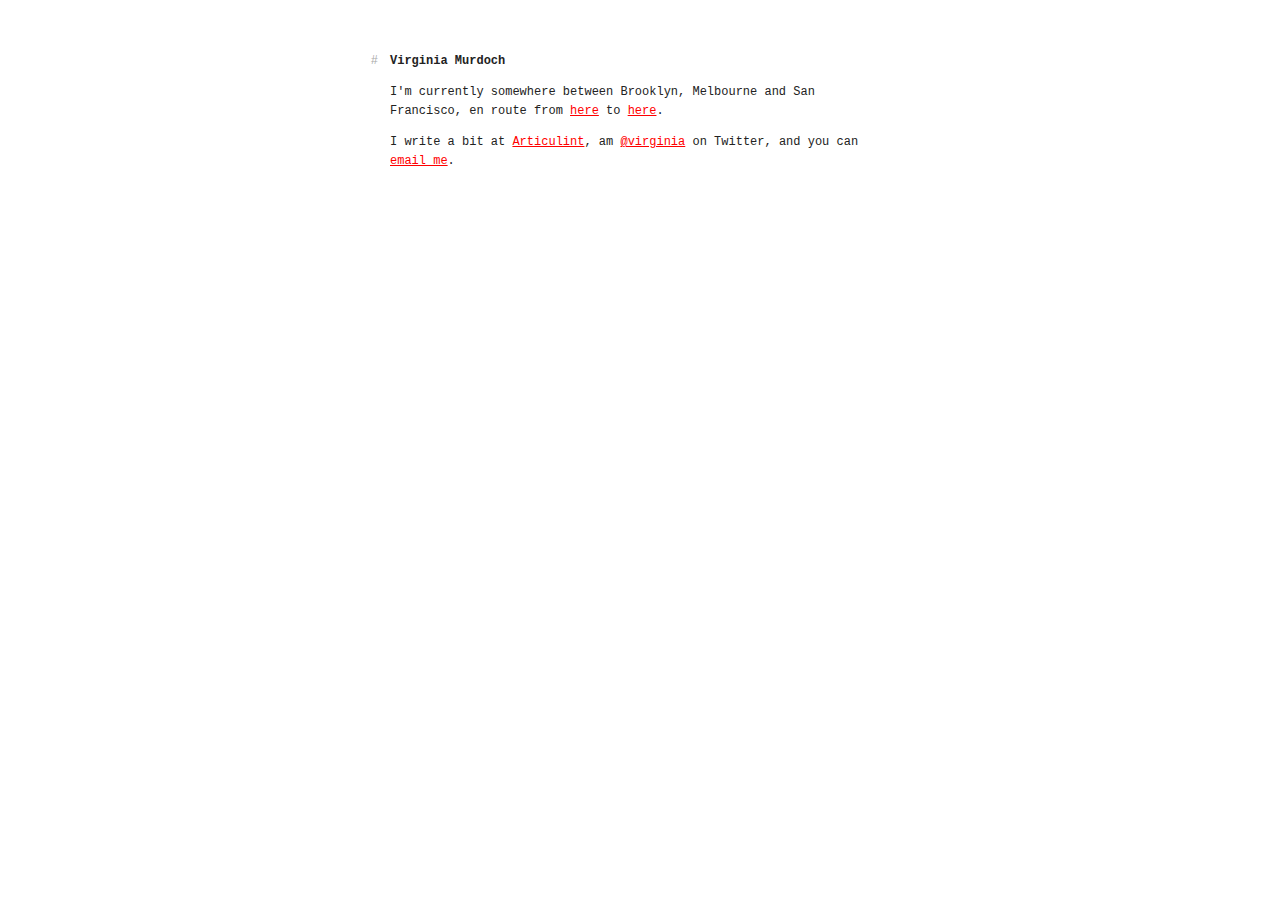
==== index.html @ cb6dab65 "Ch-ch-changes." ====
<html>
  <meta charset="utf-8">
  <head>
    <title>Virginia Murdoch is a Designer</title>
    <meta name="description" content="Virginia is alert, but not alarmed." />
    <meta name="viewport" content="initial-scale=1.0,maximum-scale=1.0" />
    <link rel="stylesheet" type="text/css" href="style.css" />
  </head>

  <body>

    <div class="container">
      <h1>Virginia Murdoch</h1>

      <p>
        I'm currently somewhere between Brooklyn, Melbourne and San Francisco, en route from <a href="http://overdrive.com">here</a> to <a href="http://safaribooksonline.com">here</a>.
      </p>

      <p>
        I write a bit at <a href="http://articulint.com">Articulint</a>, am
        <a href="http://twitter.com/virginia">@virginia</a> on Twitter,
        and you can <a href="mailto:incoming@alertbutnotalarmed.com">email me</a>.
      </p>
    </div>

    <script type="text/javascript">

      var _gaq = _gaq || [];
      _gaq.push(['_setAccount', 'UA-3296159-3']);
      _gaq.push(['_trackPageview']);

      (function() {
        var ga = document.createElement('script'); ga.type = 'text/javascript'; ga.async = true;
        ga.src = ('https:' == document.location.protocol ? 'https://ssl' : 'http://www') + '.google-analytics.com/ga.js';
        var s = document.getElementsByTagName('script')[0]; s.parentNode.insertBefore(ga, s);
      })();

    </script>

  </body>
</html>
---- style.css ----
body {
  font-family: "Monaco", "Courier", monospace;
  font-size: 12px;
  line-height: 19px;
  color: #222;
  padding: 20px 50px;
}

h1, h2, h3, h4, h5, h6 {
  font-size: 1em;
  margin-top: 2em;
}

h1:before {
  margin-left: -1.6em;
  content: "#";
  color: #aaa;
  font-weight: normal;
  padding: 0 1em 0 0;
}

h2:before {
  margin-left: -2.2em;
  content: "##";
  color: #aaa;
  font-weight: normal;
  padding: 0 1em 0 0;
}

a {
  color: red;
}

.i {
  padding: 0 10px 0 2.5em;
}

.i li {
  list-style: none;
  text-indent: -1.2em;
}

.container {
  max-width: 500px;
  margin: 0 auto;
}

.mklt {
  background: red;
  text-decoration: none;
  color: #fff;
  padding: 1px 8px;
  border-radius: 5px;
  font-family: "Helvetica", sans-serif;
}

.reading-list {
  padding-left: 0;
  margin: 0;
}

.reading-list dt {
  margin-bottom: 10px;
  margin-top: 80px;
}
.reading-list dd {
  list-style: none;
  margin-left: 0;
  margin-bottom: 15px;
}

.reading-list dd:before {
  content: '* * *';
  display: block;
  text-align: center;
  color: #aaa;
  margin: 20px;
}

.reading-list dt + dd:before {
  content: '';
}

.reading-list time {
  color: #aaa;
  display: block;
}

.reading-list blockquote {
  border-left: 1px solid #aaa;
  margin: 20px;
  padding-left: 20px;
  /*margin-bottom: 20px;*/
}

.reading-list .post {
  background: rgba(248, 255, 0, 0.2);
  margin-top: 50px;
  padding: 0.5em 1.0em;
  margin-left: -1em;
  margin-right: -1em;
  color: #000;
}

.reading-list dd.post:before {
  display: none;
}

@media (max-width: 480px) {
  body {
    padding: 10px 30px 30px 30px;
  }
}
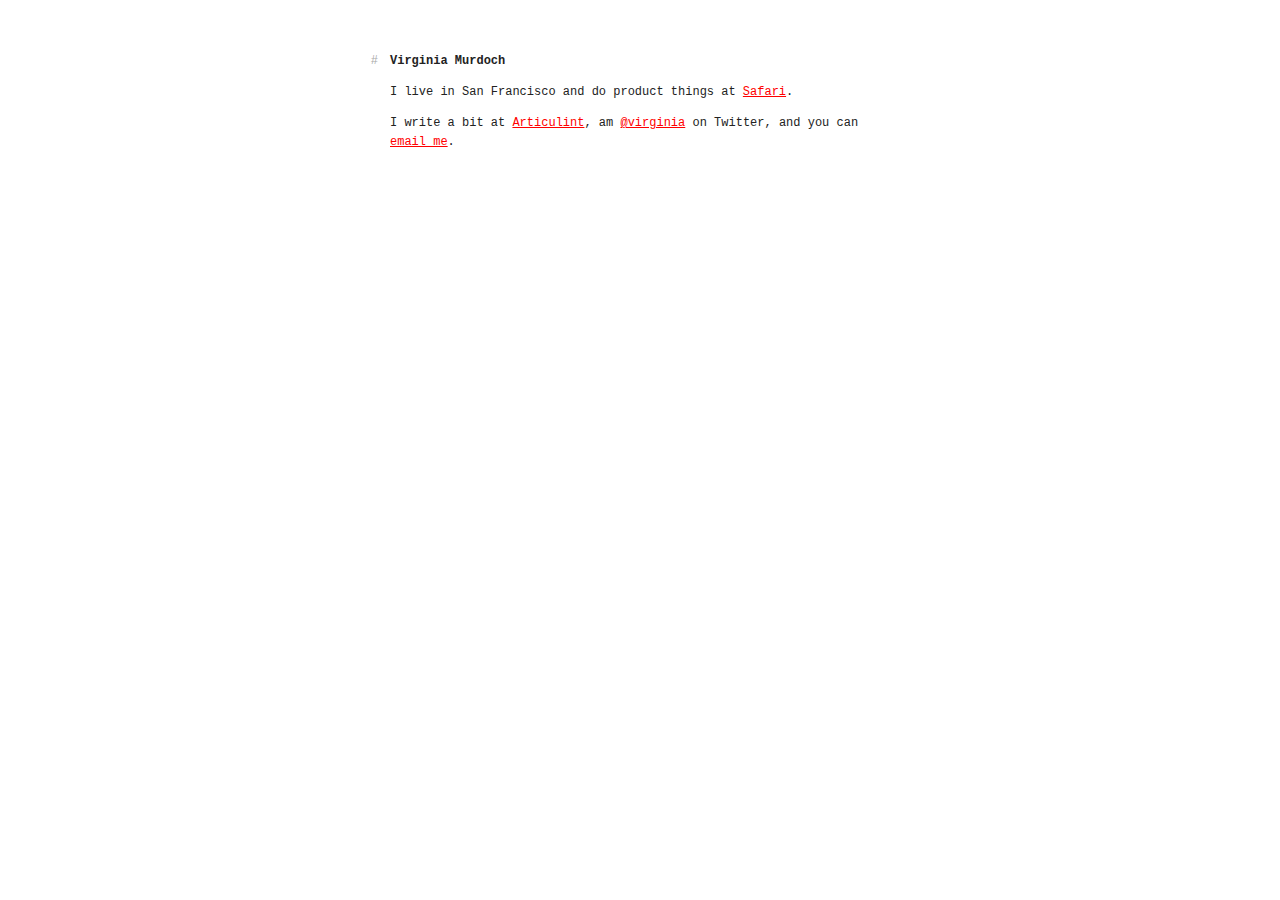
==== commit 35a58acd: "Updated homepage." ====
--- a/index.html
+++ b/index.html
@@ -13,7 +13,7 @@
       <h1>Virginia Murdoch</h1>
 
       <p>
-        I'm currently somewhere between Brooklyn, Melbourne and San Francisco, en route from <a href="http://overdrive.com">here</a> to <a href="http://safaribooksonline.com">here</a>.
+        I live in San Francisco and do product things at <a href="http://safaribooksonline.com">Safari</a>.
       </p>
 
       <p>
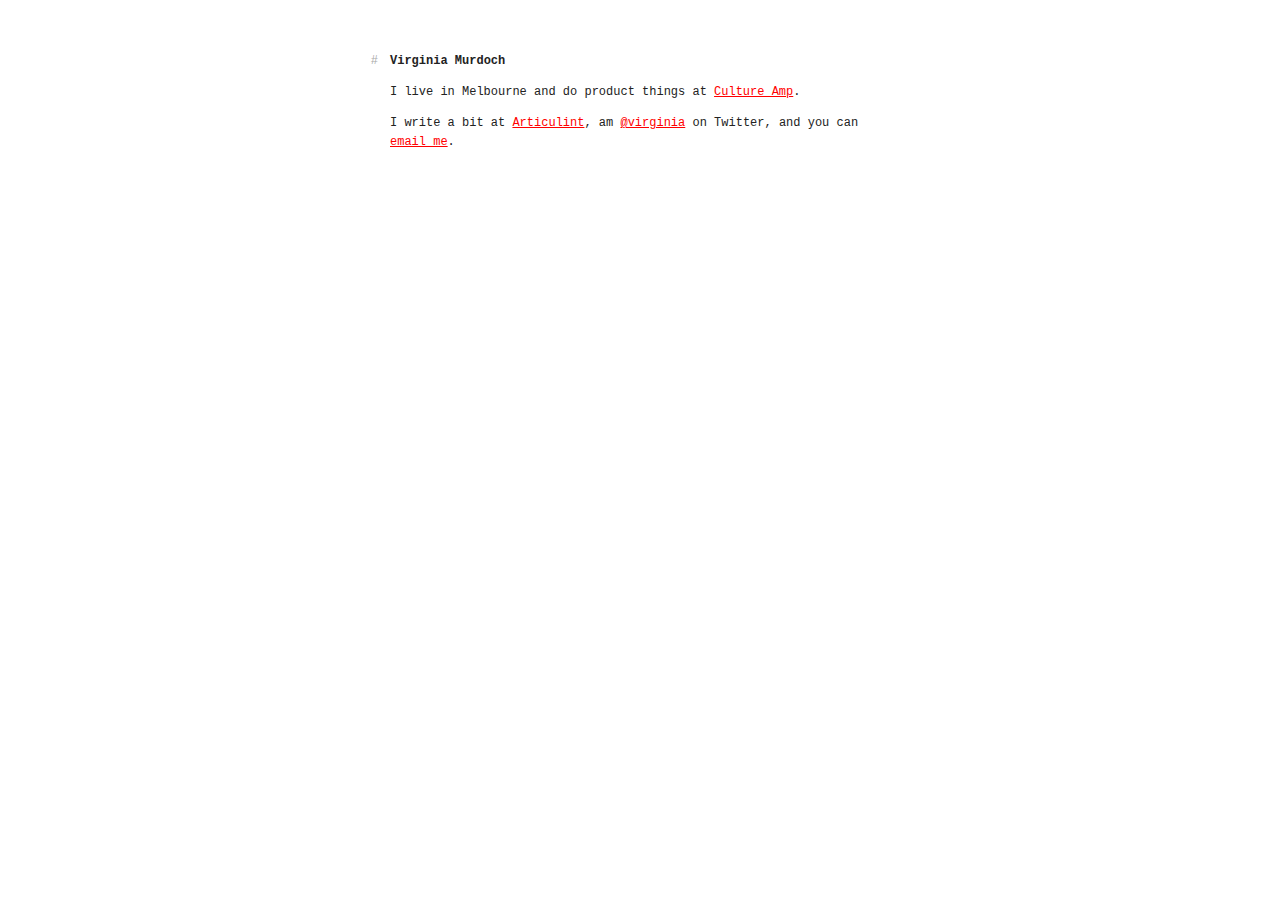
==== commit 3457d552: "New Year New You" ====
--- a/index.html
+++ b/index.html
@@ -13,7 +13,7 @@
       <h1>Virginia Murdoch</h1>
 
       <p>
-        I live in San Francisco and do product things at <a href="http://safaribooksonline.com">Safari</a>.
+        I live in Melbourne and do product things at <a href="https://www.cultureamp.com">Culture Amp</a>.
       </p>
 
       <p>
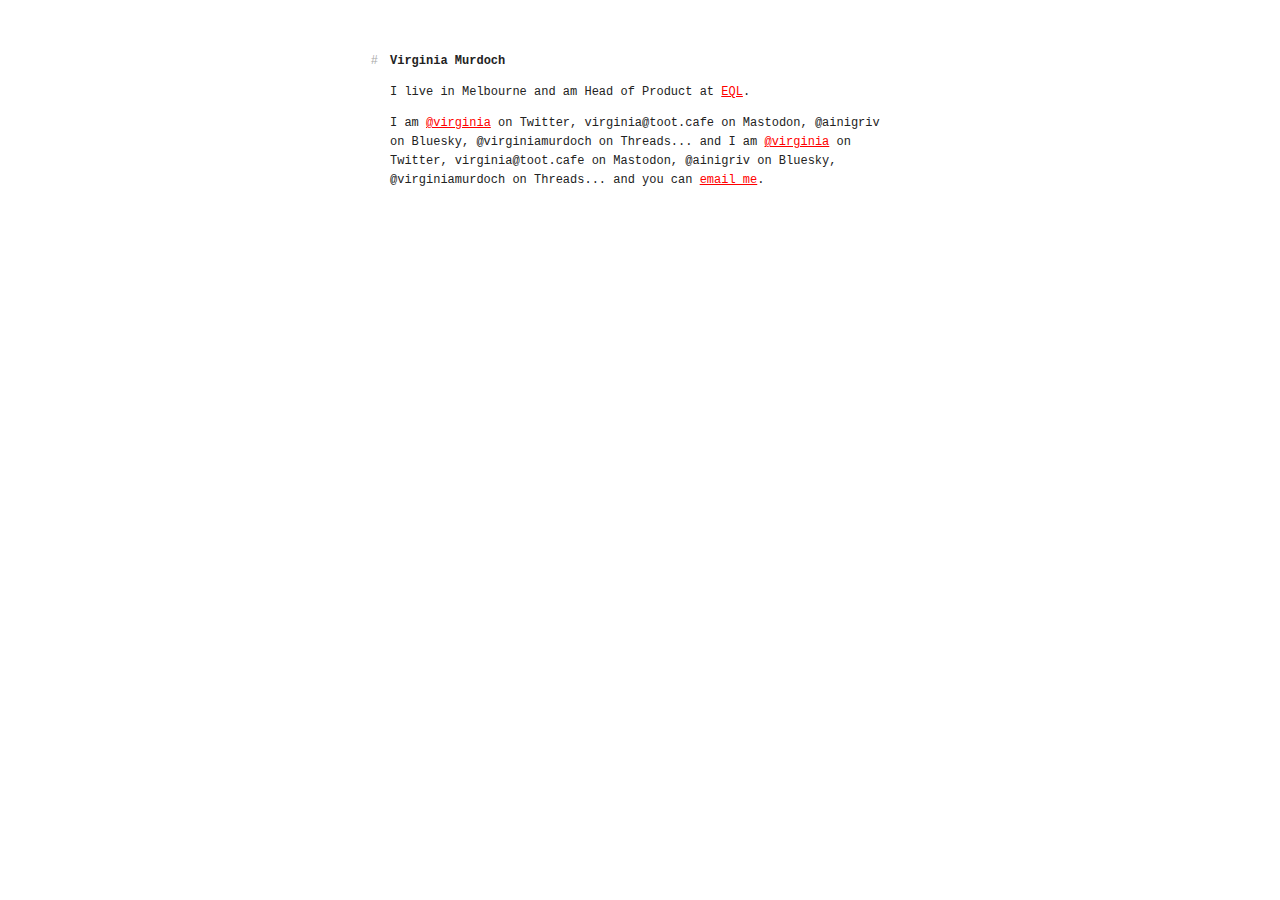
==== commit 5f08ed8f: "Update index.html" ====
--- a/index.html
+++ b/index.html
@@ -13,12 +13,12 @@
       <h1>Virginia Murdoch</h1>
 
       <p>
-        I live in Melbourne and do product things at <a href="https://www.cultureamp.com">Culture Amp</a>.
+        I live in Melbourne and am Head of Product at <a href="https://eql.com">EQL</a>.
       </p>
 
       <p>
-        I write a bit at <a href="http://articulint.com">Articulint</a>, am
-        <a href="http://twitter.com/virginia">@virginia</a> on Twitter,
+        I am <a href="http://twitter.com/virginia">@virginia</a> on Twitter, virginia@toot.cafe on Mastodon, @ainigriv on Bluesky, @virginiamurdoch on Threads... and 
+        I am <a href="http://twitter.com/virginia">@virginia</a> on Twitter, virginia@toot.cafe on Mastodon, @ainigriv on Bluesky, @virginiamurdoch on Threads... 
         and you can <a href="mailto:incoming@alertbutnotalarmed.com">email me</a>.
       </p>
     </div>
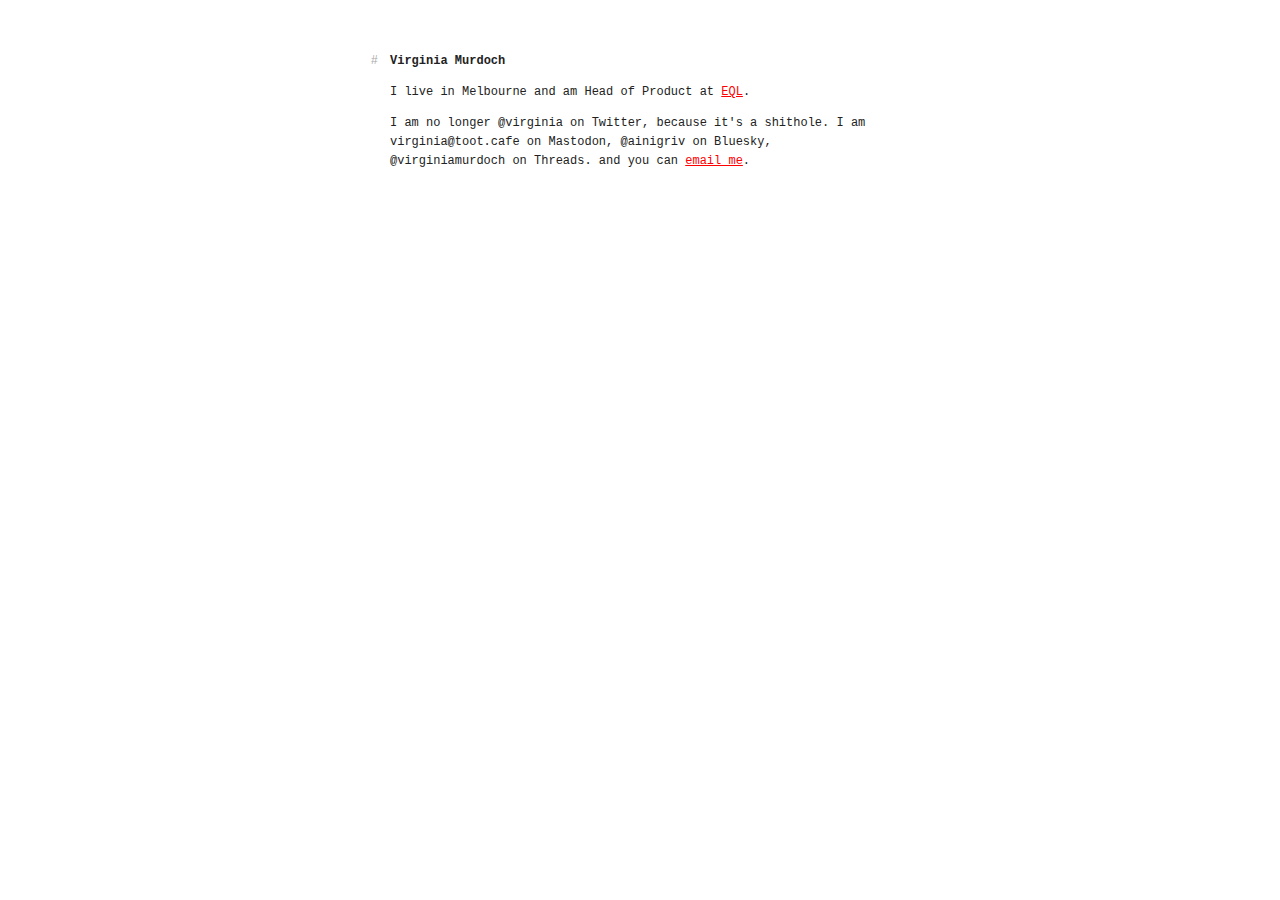
==== commit f09974a4: "Update index.html" ====
--- a/index.html
+++ b/index.html
@@ -1,7 +1,7 @@
 <html>
   <meta charset="utf-8">
   <head>
-    <title>Virginia Murdoch is a Designer</title>
+    <title>Virginia Murdoch is a person</title>
     <meta name="description" content="Virginia is alert, but not alarmed." />
     <meta name="viewport" content="initial-scale=1.0,maximum-scale=1.0" />
     <link rel="stylesheet" type="text/css" href="style.css" />
@@ -17,8 +17,7 @@
       </p>
 
       <p>
-        I am <a href="http://twitter.com/virginia">@virginia</a> on Twitter, virginia@toot.cafe on Mastodon, @ainigriv on Bluesky, @virginiamurdoch on Threads... and 
-        I am <a href="http://twitter.com/virginia">@virginia</a> on Twitter, virginia@toot.cafe on Mastodon, @ainigriv on Bluesky, @virginiamurdoch on Threads... 
+        I am no longer @virginia on Twitter, because it's a shithole. I am virginia@toot.cafe on Mastodon, @ainigriv on Bluesky, @virginiamurdoch on Threads.  
         and you can <a href="mailto:incoming@alertbutnotalarmed.com">email me</a>.
       </p>
     </div>
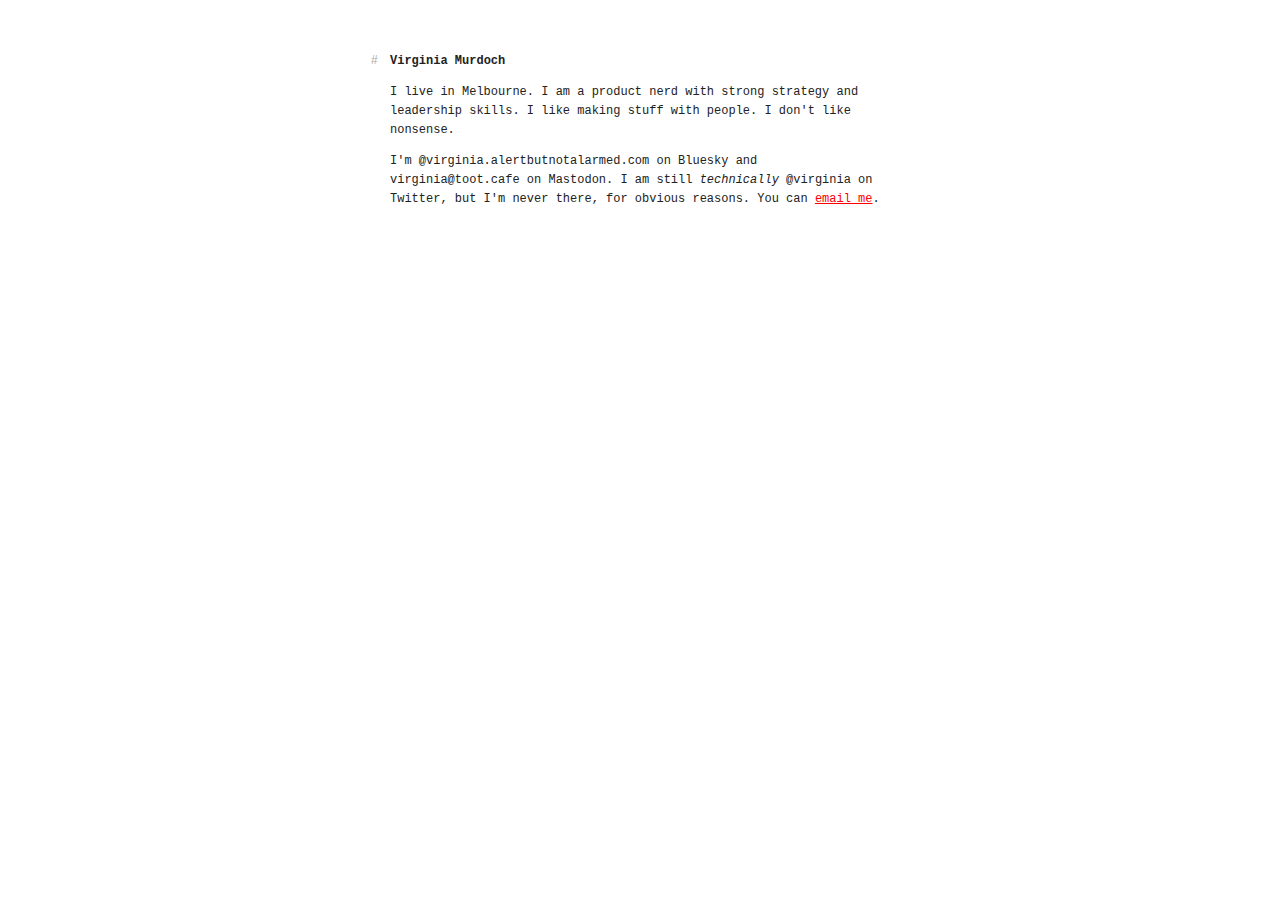
==== commit e573f9c8: "Update index.html" ====
--- a/index.html
+++ b/index.html
@@ -2,7 +2,7 @@
   <meta charset="utf-8">
   <head>
     <title>Virginia Murdoch is a person</title>
-    <meta name="description" content="Virginia is alert, but not alarmed." />
+    <meta name="description" content="I am alert, but not alarmed." />
     <meta name="viewport" content="initial-scale=1.0,maximum-scale=1.0" />
     <link rel="stylesheet" type="text/css" href="style.css" />
   </head>
@@ -13,28 +13,14 @@
       <h1>Virginia Murdoch</h1>
 
       <p>
-        I live in Melbourne and am Head of Product at <a href="https://eql.com">EQL</a>.
+        I live in Melbourne. I am a product nerd with strong strategy and leadership skills. I like making stuff with people. I don't like nonsense.
       </p>
 
       <p>
-        I am no longer @virginia on Twitter, because it's a shithole. I am virginia@toot.cafe on Mastodon, @ainigriv on Bluesky, @virginiamurdoch on Threads.  
-        and you can <a href="mailto:incoming@alertbutnotalarmed.com">email me</a>.
+        I'm @virginia.alertbutnotalarmed.com on Bluesky and virginia@toot.cafe on Mastodon. I am still <em>technically</em> @virginia on Twitter, but I'm never there, for obvious reasons. 
+        You can <a href="mailto:fluff@alertbutnotalarmed.com">email me</a>.
       </p>
     </div>
 
-    <script type="text/javascript">
-
-      var _gaq = _gaq || [];
-      _gaq.push(['_setAccount', 'UA-3296159-3']);
-      _gaq.push(['_trackPageview']);
-
-      (function() {
-        var ga = document.createElement('script'); ga.type = 'text/javascript'; ga.async = true;
-        ga.src = ('https:' == document.location.protocol ? 'https://ssl' : 'http://www') + '.google-analytics.com/ga.js';
-        var s = document.getElementsByTagName('script')[0]; s.parentNode.insertBefore(ga, s);
-      })();
-
-    </script>
-
   </body>
 </html>
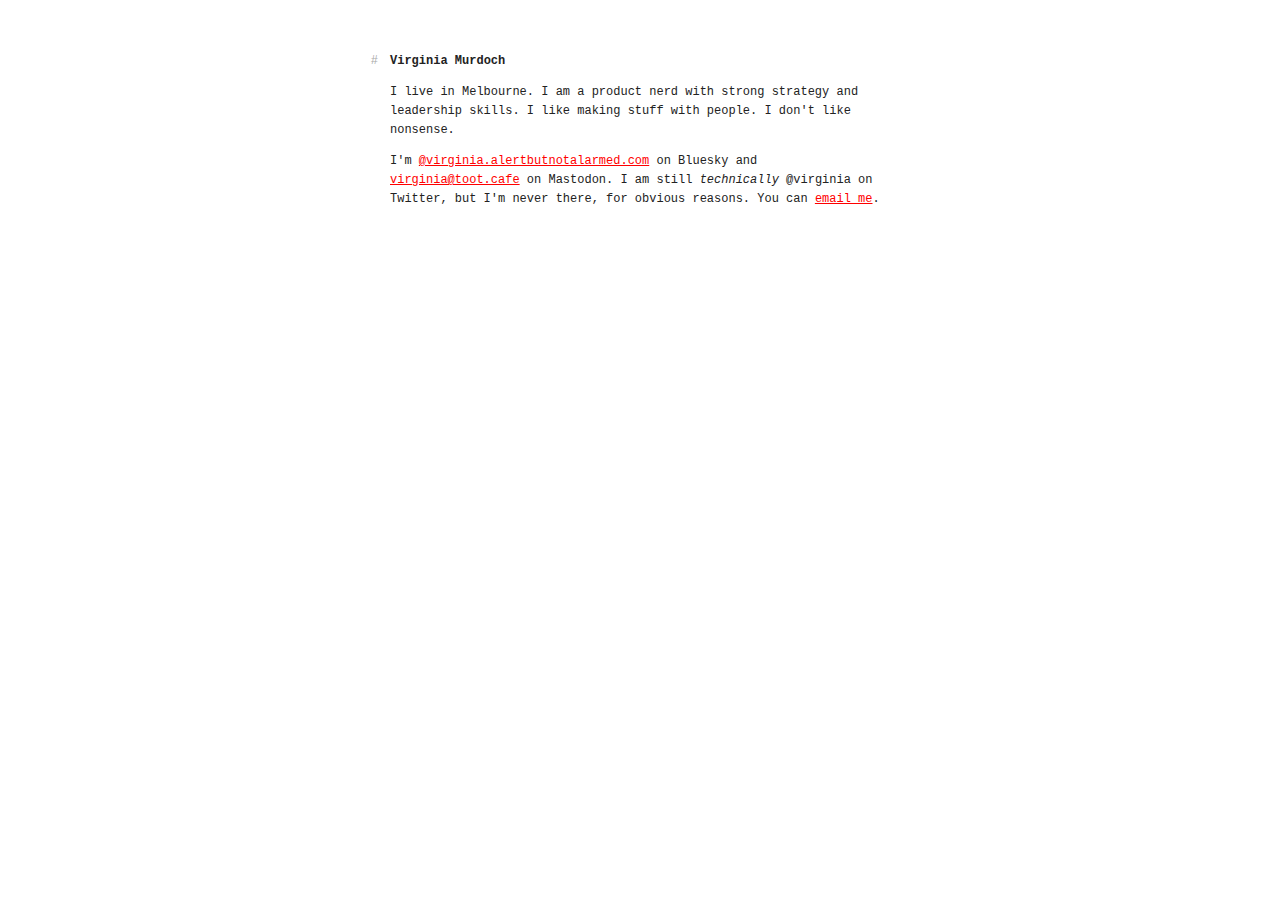
==== commit d256a540: "Update index.html" ====
--- a/index.html
+++ b/index.html
@@ -17,7 +17,7 @@
       </p>
 
       <p>
-        I'm @virginia.alertbutnotalarmed.com on Bluesky and virginia@toot.cafe on Mastodon. I am still <em>technically</em> @virginia on Twitter, but I'm never there, for obvious reasons. 
+        I'm <a href="https://bsky.app/profile/virginia.alertbutnotalarmed.com">@virginia.alertbutnotalarmed.com</a> on Bluesky and <a href="https://toot.cafe/@virginia">virginia@toot.cafe</a> on Mastodon. I am still <em>technically</em> @virginia on Twitter, but I'm never there, for obvious reasons. 
         You can <a href="mailto:fluff@alertbutnotalarmed.com">email me</a>.
       </p>
     </div>
